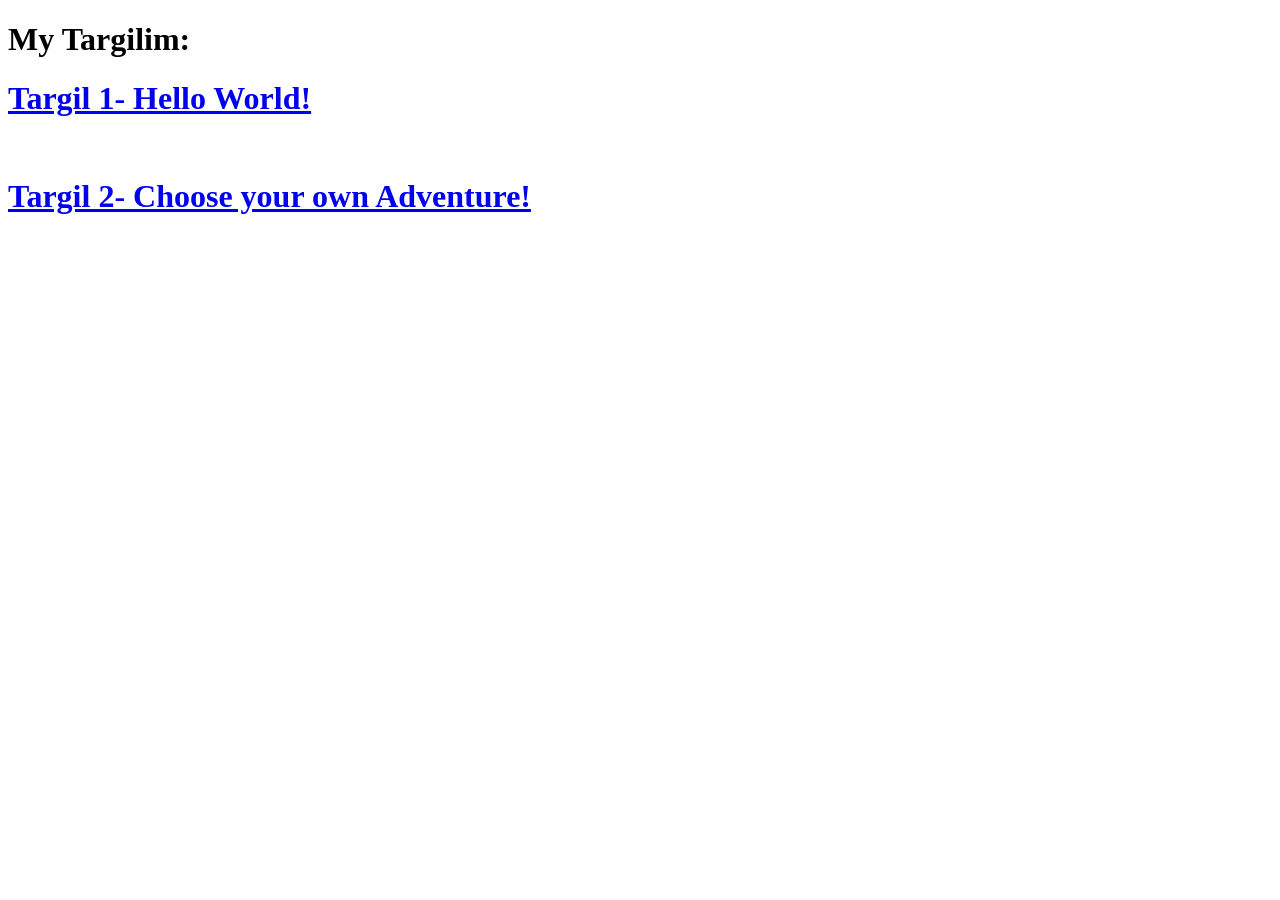
==== index.html @ 8ba7565a "Rename Home.html to index.html" ====
<!DOCTYPE html>
<html>
<head>
<title>Home Page</title>
</head>
<body>

<h1>My Targilim:</h1>
    <h1><a href="hello-world/index.html">Targil 1- Hello World!</a></h1>
    <br/>
    <h1><a href="Name-your-own-Adventure/Targil2.html">Targil 2- Choose your own Adventure!</a></h1>
    
</body>
</html>
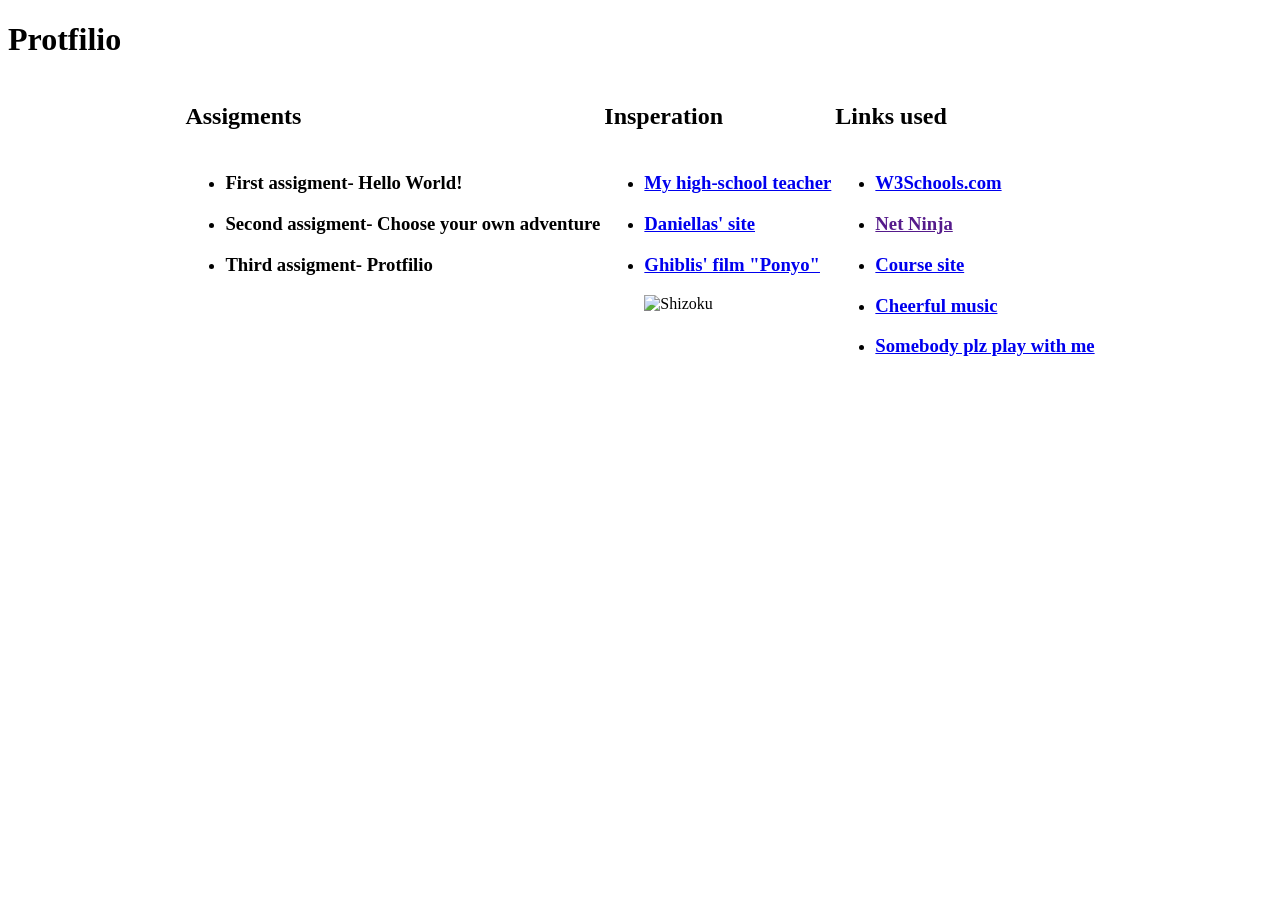
==== commit c010655b: "Revamp index.html with new layout and content Updated the structure and content of the HTML page, in" ====
--- a/index.html
+++ b/index.html
@@ -1,14 +1,51 @@
 <!DOCTYPE html>
 <html>
 <head>
-<title>Home Page</title>
+   <link rel="stylesheet" type="text/css" href="styles.css">
+<title>Page Title</title>
 </head>
+
 <body>
+<div>
+    <p><h1>Protfilio</h1></p>
+</div>
+<!--UNTIL NOW- HEADER-->
 
-<h1>My Targilim:</h1>
-    <h1><a href="hello-world/index.html">Targil 1- Hello World!</a></h1>
-    <br/>
-    <h1><a href="Name-your-own-Adventure/Targil2.html">Targil 2- Choose your own Adventure!</a></h1>
-    
+<table align="center">
+<div>
+    <tr style="text-align: left;">
+
+        <th><h2>Assigments</h2></th>
+        <th><h2>Insperation</h2></th>
+        <th><h2>Links used</h2></th>
+
+    </tr>
+        <td style="text-align: left; vertical-align:top"><ul>
+            <li href=""><h3>First assigment- Hello World!</h3></li>
+            <li href=""><h3>Second assigment- Choose your own adventure</h3></li>
+            <li href=""><h3>Third assigment- Protfilio</h3></li>
+        </ul></td>
+
+        <td style="text-align: left; vertical-align:top"><ul>
+            <li><a href="https://sites.google.com/site/amirimrishonlezion"><h3>My high-school teacher</h3></a></li>
+            <li><a href="https://danielam-media.github.io/twist/"><h3>Daniellas' site</h3></a></li>
+            <li><a href="https://www.google.com/search?q=ponyo&oq=ponyo&gs_lcrp=EgZjaHJvbWUqCggAEAAY4wIYgAQyCggAEAAY4wIYgAQyBwgBEC4YgAQyCggCEAAYgAQYtAcyBwgDEAAYgAQyBwgEEAAYgAQyBwgFEAAYgAQyBwgGEAAYgAQyBggHEEUYPNIBCDExNjBqMGo3qAIAsAIA&sourceid=chrome&source=chrome.ob&ie=UTF-8"><h3>Ghiblis' film "Ponyo"</h3></a></li>
+             <img style="width: 250px; height: 250px;" src= "pic\shizoku.jpg" alt="Shizoku" text="My insperation"></image>
+        </ul></td>
+   
+        <td style="text-align: left; vertical-align:top"><ul>
+            <li><a href="https://www.w3schools.com/"><h3>W3Schools.com</h3></a></li>
+            <li><a href=""><h3>Net Ninja</h3></a></li>
+            <li><a href="https://moodle.tau.ac.il/course/view.php?id=851830601"><h3>Course site</h3></a></li>
+            <li><a href="https://www.youtube.com/watch?v=yXQViqx6GMY"><h3>Cheerful music</h3></a></li>
+            <li><a href="https://www.vins.co.il/game/pyromasters"><h3>Somebody plz play with me</h3></a></li>
+            <div class="special"></div>
+        </ul></td>
+    </tr>
+</div>
+
+</table>
+<!--UNTIL NOW- TABLE OF THE CONTENT-->
+
 </body>
 </html>
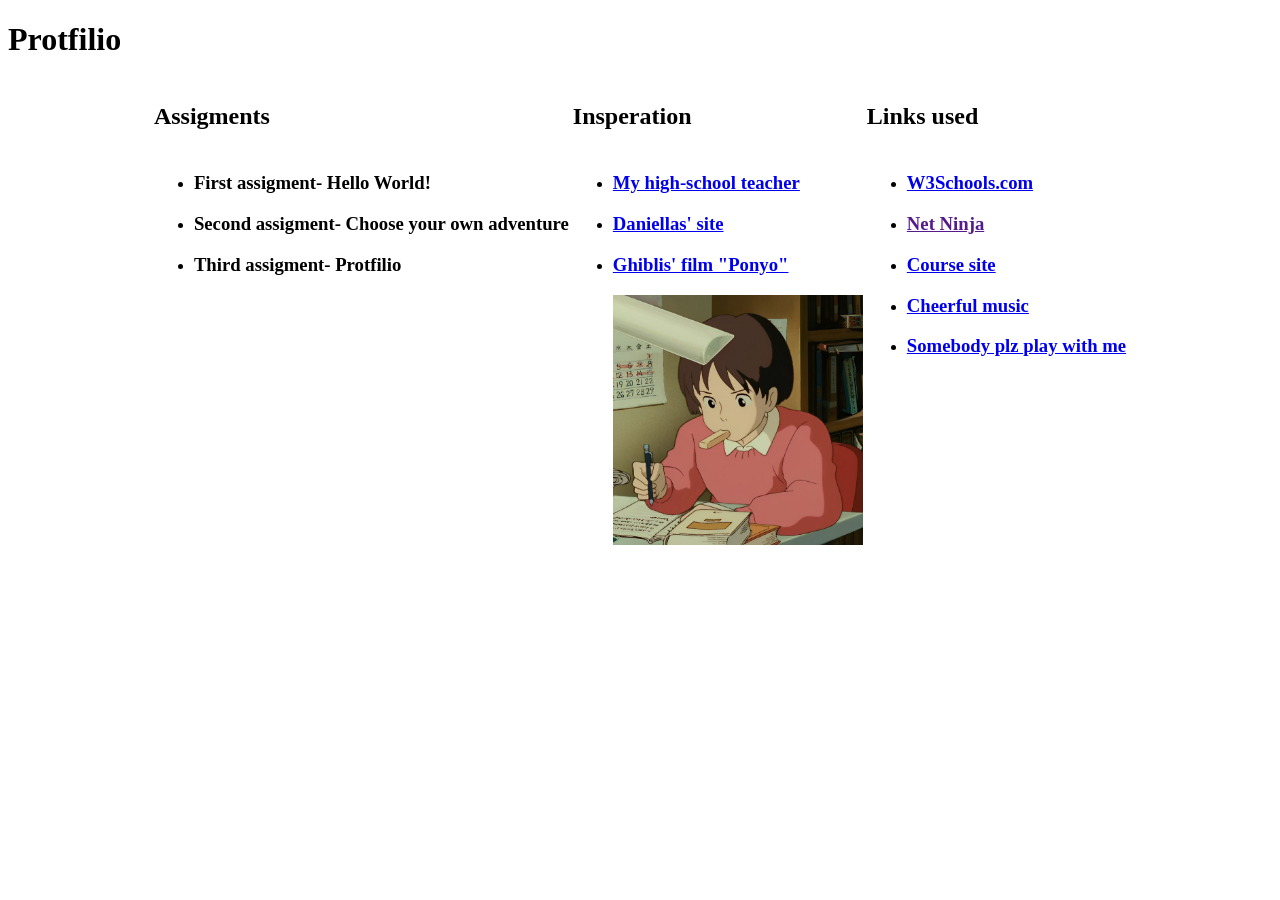
==== commit 617a35f5: "Fix HTML structure and update stylesheet path" ====
--- a/index.html
+++ b/index.html
@@ -1,7 +1,7 @@
 <!DOCTYPE html>
 <html>
 <head>
-   <link rel="stylesheet" type="text/css" href="styles.css">
+   <link rel="stylesheet" type="text/css" href="twist/styles.css">
 <title>Page Title</title>
 </head>
 
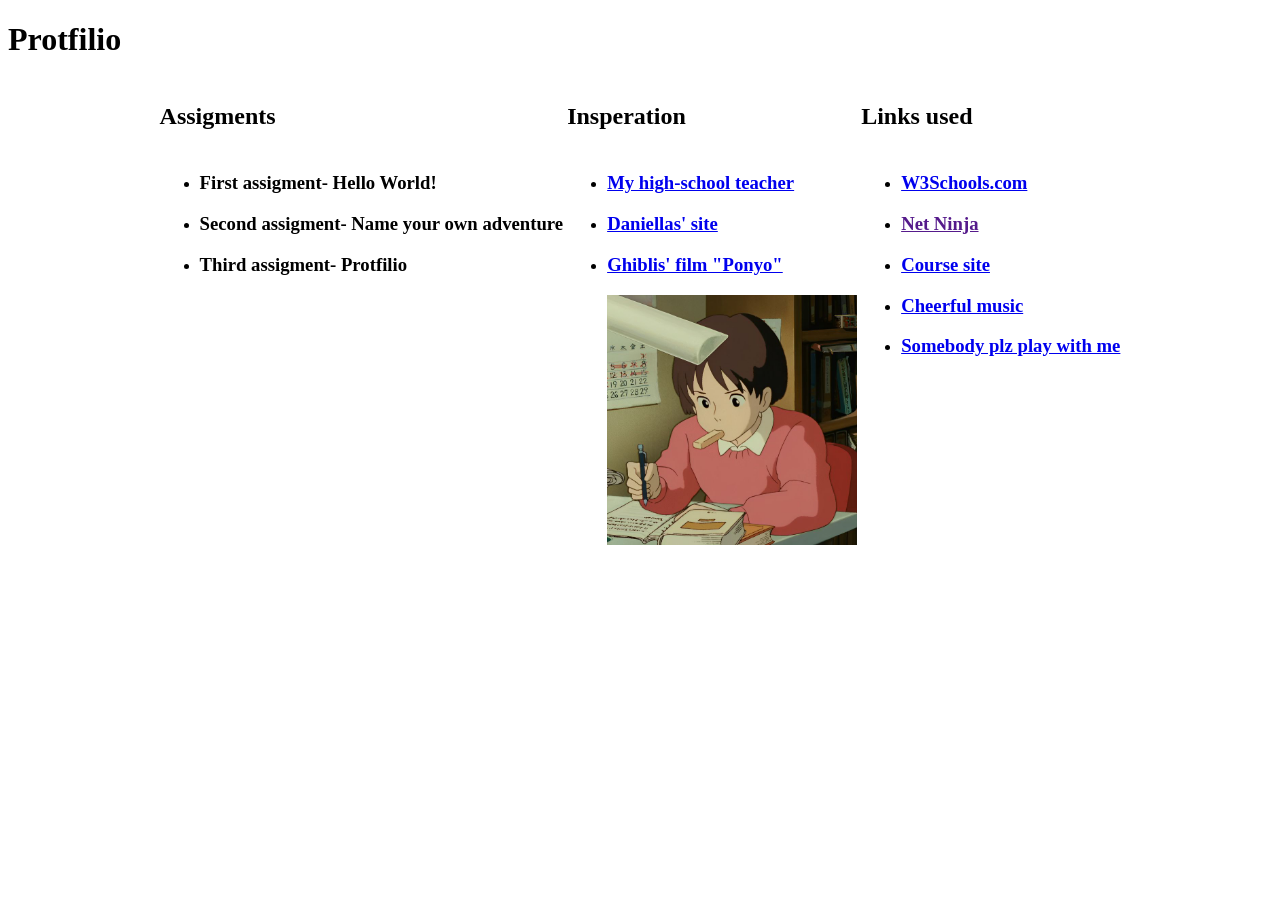
==== commit 6cfbfe92: "Update index.html" ====
--- a/index.html
+++ b/index.html
@@ -21,9 +21,9 @@
 
     </tr>
         <td style="text-align: left; vertical-align:top"><ul>
-            <li href=""><h3>First assigment- Hello World!</h3></li>
-            <li href=""><h3>Second assigment- Choose your own adventure</h3></li>
-            <li href=""><h3>Third assigment- Protfilio</h3></li>
+            <li href="hello-world/index.html"><h3>First assigment- Hello World!</h3></li>
+            <li href="Name-your-own-Adventure/Targil2.html"><h3>Second assigment- Name your own adventure</h3></li>
+            <li href="index.html"><h3>Third assigment- Protfilio</h3></li>
         </ul></td>
 
         <td style="text-align: left; vertical-align:top"><ul>
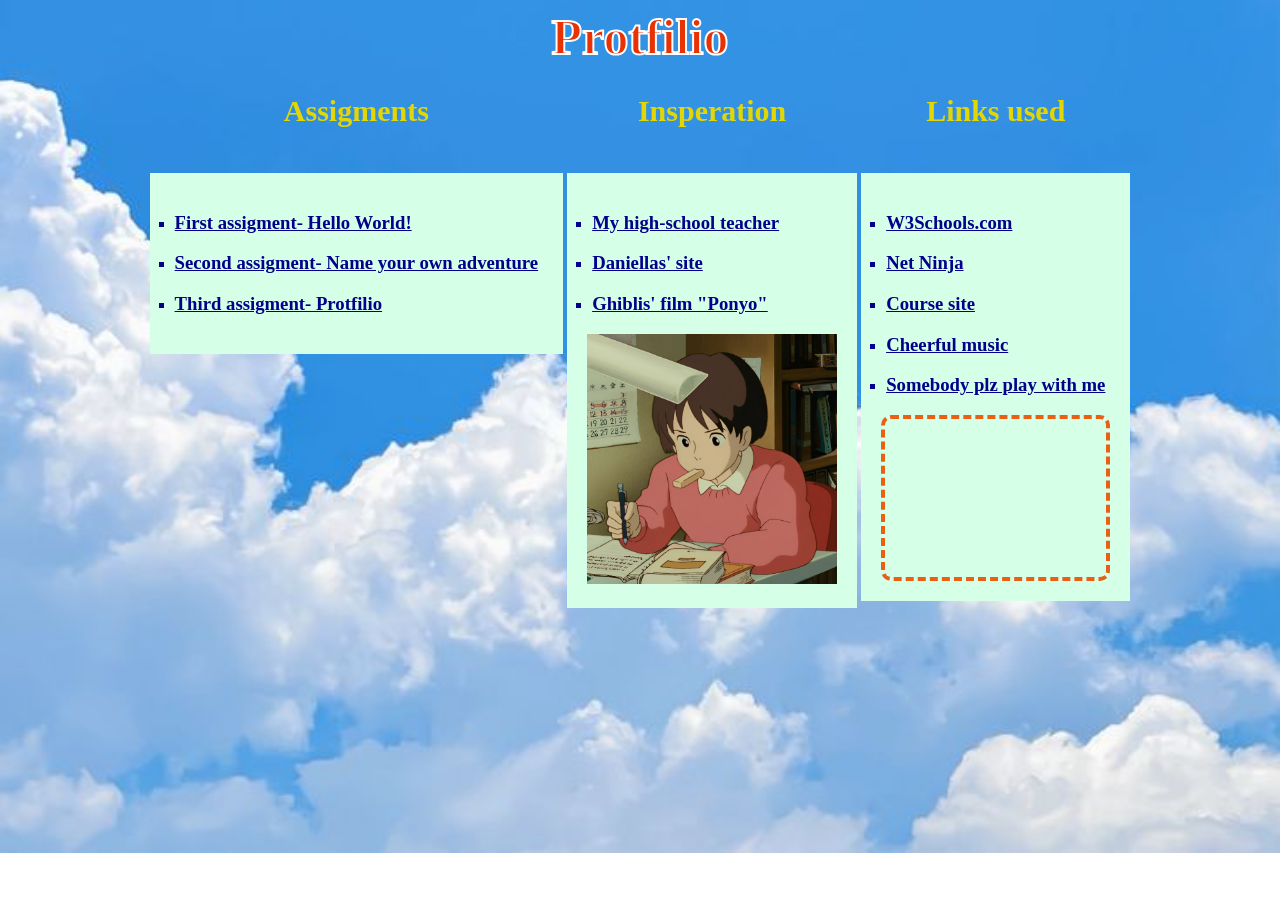
==== commit 0cf7ef58: "Update index.html" ====
--- a/index.html
+++ b/index.html
@@ -1,7 +1,7 @@
 <!DOCTYPE html>
 <html>
 <head>
-   <link rel="stylesheet" type="text/css" href="twist/styles.css">
+   <link rel="stylesheet" type="text/css" href="styles.css">
 <title>Page Title</title>
 </head>
 
@@ -21,9 +21,9 @@
 
     </tr>
         <td style="text-align: left; vertical-align:top"><ul>
-            <li href="hello-world/index.html"><h3>First assigment- Hello World!</h3></li>
-            <li href="Name-your-own-Adventure/Targil2.html"><h3>Second assigment- Name your own adventure</h3></li>
-            <li href="index.html"><h3>Third assigment- Protfilio</h3></li>
+            <li><a href="hello-world/index.html"><h3>First assigment- Hello World!</h3></a></li>
+            <li><a href="Name-your-own-Adventure/Targil2.html"><h3>Second assigment- Name your own adventure</h3></a></li>
+            <li><a href="index.html"><h3>Third assigment- Protfilio</h3></a></li>
         </ul></td>
 
         <td style="text-align: left; vertical-align:top"><ul>
--- a/styles.css
+++ b/styles.css
@@ -0,0 +1,54 @@
+h1 {
+    color: rgb(233, 50, 4); 
+    -webkit-text-stroke: 2px white;
+    font-size: 50px;
+    text-align: center;
+    font-weight: 800;
+    }
+
+h2 {
+    color: rgb(226, 215, 4);
+    
+    font-size: 30px;
+    text-align: center;
+    font-weight: 900;
+    }
+
+
+div {
+    column-count: 3;
+}
+
+ul {
+    list-style-type:square;
+    background-color: rgb(213, 255, 231);
+    padding: 20px;
+}
+li {
+  color: darkblue;
+  margin: 5px;
+}
+a {
+  color: darkblue;
+}
+li:hover {
+    background-color: rgb(226, 215, 4);
+    transition: background-color 0.3s ease;
+}
+div.special {
+  border-style:dashed ;
+  border-color: rgb(234, 95, 20);
+  list-style-type:none;
+  border-radius: 10px;
+  border-width: 4px;
+  padding: 79px
+
+}
+
+body {
+    background-image: url("pic/sky.png");
+    background-repeat: no-repeat;
+    background-size: cover;
+    font-family: "comic sans ms", "Comic Sans", cursive;
+
+}
